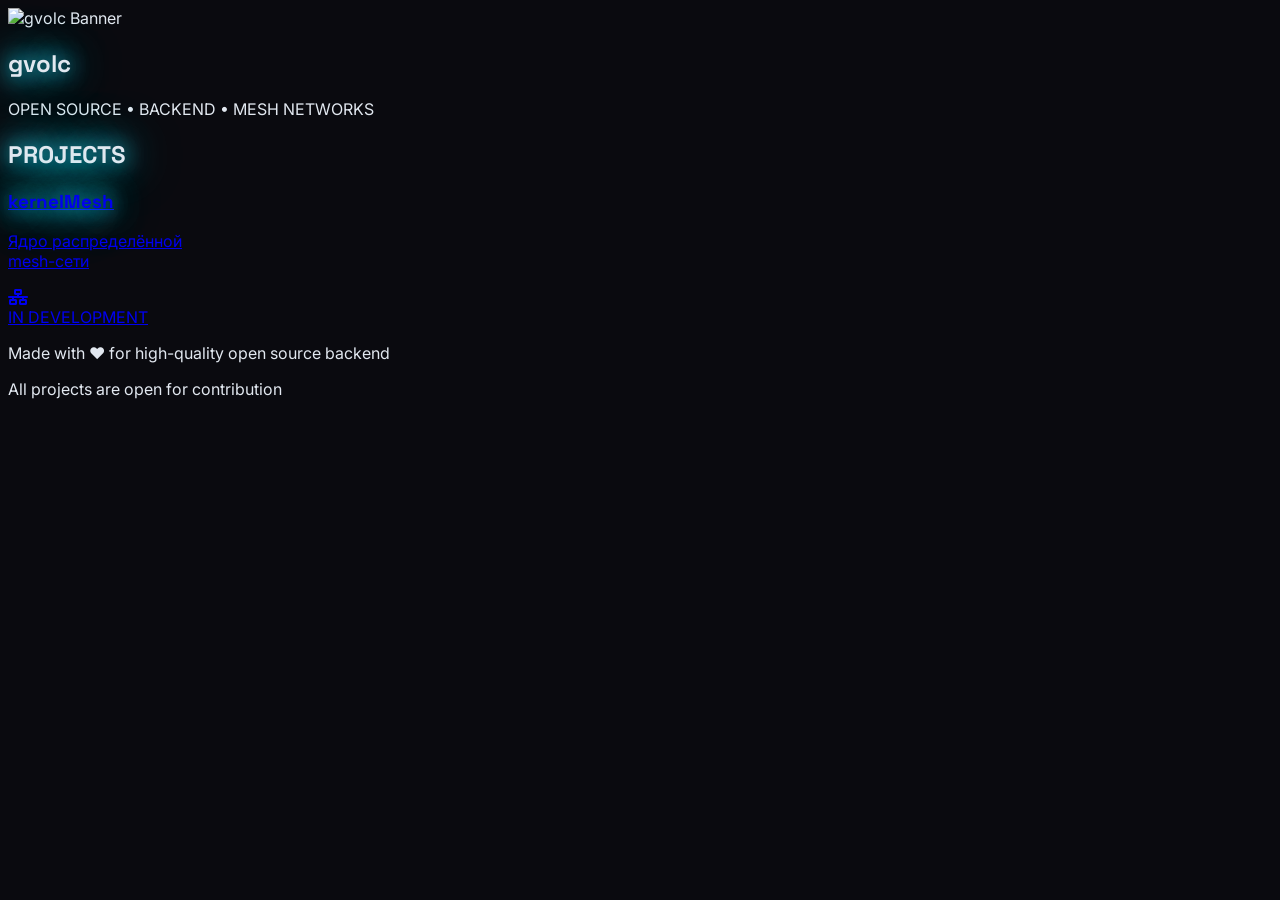
==== index.html @ dc059a91 "Update index.html" ====
<!DOCTYPE html>
<html lang="ru">
<head>
  <meta charset="UTF-8">
  <meta name="viewport" content="width=device-width, initial-scale=1.0">
  <title>gvolc — Cyber Backend Collective</title>
  <script src="https://cdn.tailwindcss.com"></script>
  <link rel="stylesheet" href="css/style.css">
  <link rel="stylesheet" href="https://cdnjs.cloudflare.com/ajax/libs/font-awesome/6.6.0/css/all.min.css">
</head>
<body class="bg-[#0a0a0f] text-slate-200 overflow-x-hidden">

  <!-- Hero -->
  <section class="hero min-h-screen flex items-center relative">
    <div class="absolute inset-0 bg-[radial-gradient(at_center,#22d3ee_0%,transparent_60%)] opacity-10"></div>
    
    <div class="max-w-6xl mx-auto px-6 text-center relative z-10 pt-10">
      <img src="https://github.com/gvolc/.github/blob/main/9632fa8ae473d71b23a5f610533da843.jpg" 
           alt="gvolc Banner" 
           class="w-full max-w-5xl mx-auto rounded-3xl border border-cyan-500/30 shadow-2xl shadow-cyan-500/20 mb-12">

      <h1 class="text-7xl md:text-8xl font-bold tracking-tighter neon-text mb-6">gvolc</h1>
      <p class="text-2xl md:text-3xl text-cyan-300 font-medium tracking-wide">
        OPEN SOURCE • BACKEND • MESH NETWORKS
      </p>
    </div>
  </section>

  <!-- Projects Section -->
  <section class="py-24">
    <div class="max-w-6xl mx-auto px-6">
      <h2 class="text-5xl font-bold text-center neon-text mb-16">PROJECTS</h2>
      
      <div class="grid md:grid-cols-2 gap-8 max-w-4xl mx-auto">
        <!-- kernelMesh -->
        <a href="kernelMesh/" 
           class="group bg-[#111118] border border-cyan-500/30 hover:border-cyan-400 rounded-3xl p-10 card neon-card overflow-hidden">
          <div class="flex justify-between items-start">
            <div>
              <h3 class="text-4xl font-bold mb-3 neon-text">kernelMesh</h3>
              <p class="text-slate-400 text-lg leading-relaxed">
                Ядро распределённой<br>mesh-сети
              </p>
            </div>
            <i class="fas fa-network-wired text-6xl text-cyan-500/60 group-hover:text-cyan-400 transition-all duration-300"></i>
          </div>
          
          <div class="mt-10 flex items-center gap-3 text-sm">
            <span class="px-4 py-2 bg-cyan-500/10 text-cyan-400 rounded-full border border-cyan-500/30">IN DEVELOPMENT</span>
          </div>
        </a>
      </div>
    </div>
  </section>

  <!-- Footer -->
  <footer class="border-t border-cyan-500/10 py-12 text-center">
    <div class="max-w-6xl mx-auto px-6">
      <p class="text-slate-400">
        Made with <span class="text-red-500">❤️</span> for high-quality open source backend
      </p>
      <p class="text-xs text-slate-500 mt-6">
        All projects are open for contribution
      </p>
    </div>
  </footer>

</body>
</html>
---- css/style.css ----
@import url('https://fonts.googleapis.com/css2?family=Inter:wght@400;500;600;700&family=Space+Grotesk:wght@500;600;700&display=swap');

body {
    font-family: 'Inter', system-ui, sans-serif;
    background-color: #0a0a0f;
    color: #e2e8f0;
}

.neon-text {
    font-family: 'Space Grotesk', sans-serif;
    text-shadow: 0 0 20px #22d3ee,
                 0 0 40px #22d3ee,
                 0 0 60px #67e8f9;
}

.neon-cyan {
    text-shadow: 0 0 15px #22d3ee;
}

.card {
    transition: all 0.4s cubic-bezier(0.4, 0.0, 0.2, 1);
}

.card:hover {
    transform: translateY(-12px);
    box-shadow: 0 0 40px rgba(34, 211, 238, 0.4);
}

.glow-cyan {
    box-shadow: 0 0 25px rgba(34, 211, 238, 0.5);
}

.animate-pulse-slow {
    animation: pulse 4s ease-in-out infinite;
}

@keyframes pulse {
    0%, 100% { opacity: 1; }
    50% { opacity: 0.7; }
}
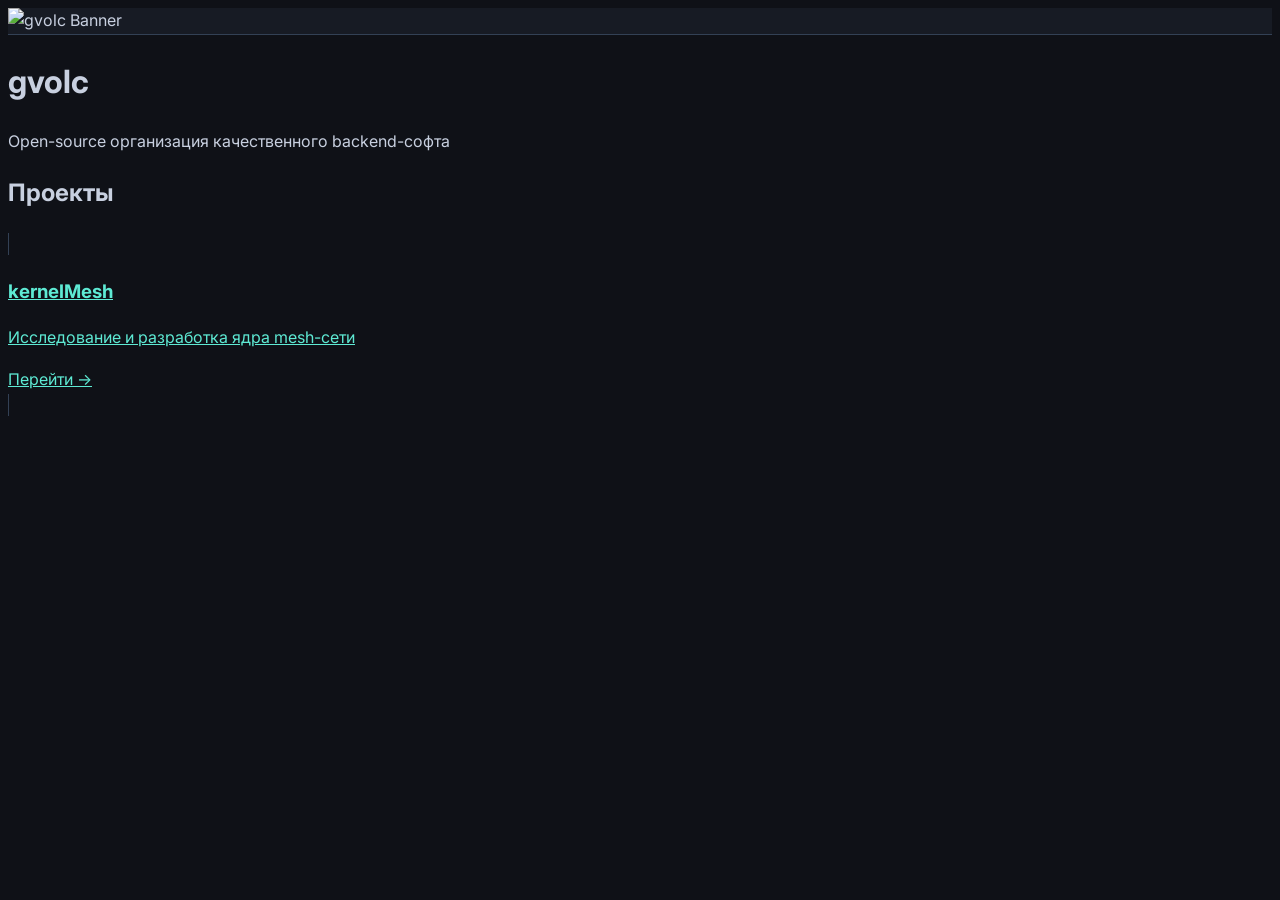
==== commit 776061cd: "Update index.html" ====
--- a/index.html
+++ b/index.html
@@ -3,67 +3,36 @@
 <head>
   <meta charset="UTF-8">
   <meta name="viewport" content="width=device-width, initial-scale=1.0">
-  <title>gvolc — Cyber Backend Collective</title>
+  <title>gvolc — Open Source Backend</title>
   <script src="https://cdn.tailwindcss.com"></script>
   <link rel="stylesheet" href="css/style.css">
   <link rel="stylesheet" href="https://cdnjs.cloudflare.com/ajax/libs/font-awesome/6.6.0/css/all.min.css">
+  <link rel="icon" href="https://github.com/gvolc/.github/blob/main/9632fa8ae473d71b23a5f610533da843.jpg" type="image/jpeg">
 </head>
-<body class="bg-[#0a0a0f] text-slate-200 overflow-x-hidden">
+<body class="bg-[#0f1117] text-slate-200">
 
-  <!-- Hero -->
-  <section class="hero min-h-screen flex items-center relative">
-    <div class="absolute inset-0 bg-[radial-gradient(at_center,#22d3ee_0%,transparent_60%)] opacity-10"></div>
+  <!-- Banner -->
+  <div class="pt-8 pb-12 header-bg">
+    <div class="max-w-6xl mx-auto px-6">
+      <img src="https://github.com/gvolc/.github/blob/main/9632fa8ae473d71b23a5f610533da843.jpg" 
+           alt="gvolc Banner" class="w-full rounded-2xl">
+    </div>
+  </div>
+
+  <div class="max-w-6xl mx-auto px-6 py-16">
+    <h1 class="text-5xl font-bold text-center mb-3">gvolc</h1>
+    <p class="text-center text-xl text-slate-400">Open-source организация качественного backend-софта</p>
+
+    <h2 class="text-3xl font-semibold mt-20 mb-10">Проекты</h2>
     
-    <div class="max-w-6xl mx-auto px-6 text-center relative z-10 pt-10">
-      <img src="https://github.com/gvolc/.github/blob/main/9632fa8ae473d71b23a5f610533da843.jpg" 
-           alt="gvolc Banner" 
-           class="w-full max-w-5xl mx-auto rounded-3xl border border-cyan-500/30 shadow-2xl shadow-cyan-500/20 mb-12">
-
-      <h1 class="text-7xl md:text-8xl font-bold tracking-tighter neon-text mb-6">gvolc</h1>
-      <p class="text-2xl md:text-3xl text-cyan-300 font-medium tracking-wide">
-        OPEN SOURCE • BACKEND • MESH NETWORKS
-      </p>
+    <div class="grid md:grid-cols-2 gap-8">
+      <a href="kernelMesh/" class="card rounded-2xl p-8 group">
+        <h3 class="text-3xl font-semibold mb-3">kernelMesh</h3>
+        <p class="text-slate-400">Исследование и разработка ядра mesh-сети</p>
+        <div class="mt-6 text-teal-400 text-sm group-hover:underline">Перейти →</div>
+      </a>
     </div>
-  </section>
-
-  <!-- Projects Section -->
-  <section class="py-24">
-    <div class="max-w-6xl mx-auto px-6">
-      <h2 class="text-5xl font-bold text-center neon-text mb-16">PROJECTS</h2>
-      
-      <div class="grid md:grid-cols-2 gap-8 max-w-4xl mx-auto">
-        <!-- kernelMesh -->
-        <a href="kernelMesh/" 
-           class="group bg-[#111118] border border-cyan-500/30 hover:border-cyan-400 rounded-3xl p-10 card neon-card overflow-hidden">
-          <div class="flex justify-between items-start">
-            <div>
-              <h3 class="text-4xl font-bold mb-3 neon-text">kernelMesh</h3>
-              <p class="text-slate-400 text-lg leading-relaxed">
-                Ядро распределённой<br>mesh-сети
-              </p>
-            </div>
-            <i class="fas fa-network-wired text-6xl text-cyan-500/60 group-hover:text-cyan-400 transition-all duration-300"></i>
-          </div>
-          
-          <div class="mt-10 flex items-center gap-3 text-sm">
-            <span class="px-4 py-2 bg-cyan-500/10 text-cyan-400 rounded-full border border-cyan-500/30">IN DEVELOPMENT</span>
-          </div>
-        </a>
-      </div>
-    </div>
-  </section>
-
-  <!-- Footer -->
-  <footer class="border-t border-cyan-500/10 py-12 text-center">
-    <div class="max-w-6xl mx-auto px-6">
-      <p class="text-slate-400">
-        Made with <span class="text-red-500">❤️</span> for high-quality open source backend
-      </p>
-      <p class="text-xs text-slate-500 mt-6">
-        All projects are open for contribution
-      </p>
-    </div>
-  </footer>
+  </div>
 
 </body>
 </html>
--- a/css/style.css
+++ b/css/style.css
@@ -1,40 +1,27 @@
-@import url('https://fonts.googleapis.com/css2?family=Inter:wght@400;500;600;700&family=Space+Grotesk:wght@500;600;700&display=swap');
+@import url('https://fonts.googleapis.com/css2?family=Inter:wght@400;500;600;700&display=swap');
 
 body {
     font-family: 'Inter', system-ui, sans-serif;
-    background-color: #0a0a0f;
-    color: #e2e8f0;
+    background-color: #0f1117;
+    color: #c8d0e0;
+    line-height: 1.6;
 }
 
-.neon-text {
-    font-family: 'Space Grotesk', sans-serif;
-    text-shadow: 0 0 20px #22d3ee,
-                 0 0 40px #22d3ee,
-                 0 0 60px #67e8f9;
-}
+a { color: #5eead4; }
+a:hover { color: #67e8f9; }
 
-.neon-cyan {
-    text-shadow: 0 0 15px #22d3ee;
+.header-bg {
+    background: #171b24;
+    border-bottom: 1px solid #334155;
 }
 
 .card {
-    transition: all 0.4s cubic-bezier(0.4, 0.0, 0.2, 1);
+    background: #171b24;
+    border: 1px solid #334155;
+    transition: all 0.3s ease;
 }
 
 .card:hover {
-    transform: translateY(-12px);
-    box-shadow: 0 0 40px rgba(34, 211, 238, 0.4);
+    border-color: #5eead4;
+    transform: translateY(-4px);
 }
-
-.glow-cyan {
-    box-shadow: 0 0 25px rgba(34, 211, 238, 0.5);
-}
-
-.animate-pulse-slow {
-    animation: pulse 4s ease-in-out infinite;
-}
-
-@keyframes pulse {
-    0%, 100% { opacity: 1; }
-    50% { opacity: 0.7; }
-}
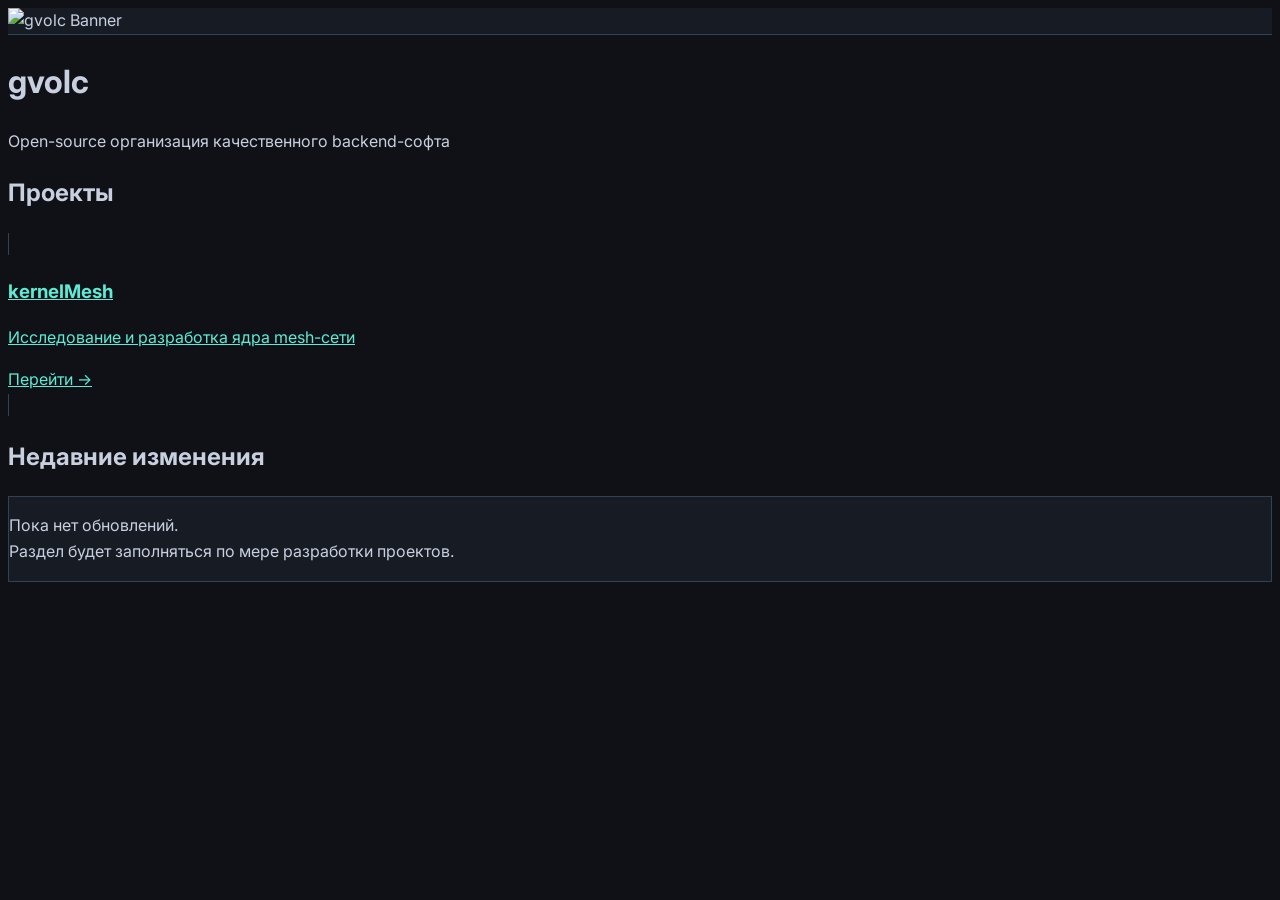
==== commit ca6ef36e: "Update index.html" ====
--- a/index.html
+++ b/index.html
@@ -7,14 +7,14 @@
   <script src="https://cdn.tailwindcss.com"></script>
   <link rel="stylesheet" href="css/style.css">
   <link rel="stylesheet" href="https://cdnjs.cloudflare.com/ajax/libs/font-awesome/6.6.0/css/all.min.css">
-  <link rel="icon" href="https://github.com/gvolc/.github/blob/main/9632fa8ae473d71b23a5f610533da843.jpg" type="image/jpeg">
+  <link rel="icon" href="https://github.com/gvolc/.github/raw/main/9632fa8ae473d71b23a5f610533da843.jpg" type="image/jpeg">
 </head>
 <body class="bg-[#0f1117] text-slate-200">
 
   <!-- Banner -->
   <div class="pt-8 pb-12 header-bg">
     <div class="max-w-6xl mx-auto px-6">
-      <img src="https://github.com/gvolc/.github/blob/main/9632fa8ae473d71b23a5f610533da843.jpg" 
+      <img src="https://github.com/gvolc/.github/raw/main/9632fa8ae473d71b23a5f610533da843.jpg" 
            alt="gvolc Banner" class="w-full rounded-2xl">
     </div>
   </div>
@@ -32,6 +32,15 @@
         <div class="mt-6 text-teal-400 text-sm group-hover:underline">Перейти →</div>
       </a>
     </div>
+
+    <!-- Недавние изменения -->
+    <h2 class="text-3xl font-semibold mt-24 mb-10">Недавние изменения</h2>
+    <div class="card rounded-2xl p-8">
+      <p class="text-slate-400 text-center py-12">
+        Пока нет обновлений.<br>
+        Раздел будет заполняться по мере разработки проектов.
+      </p>
+    </div>
   </div>
 
 </body>
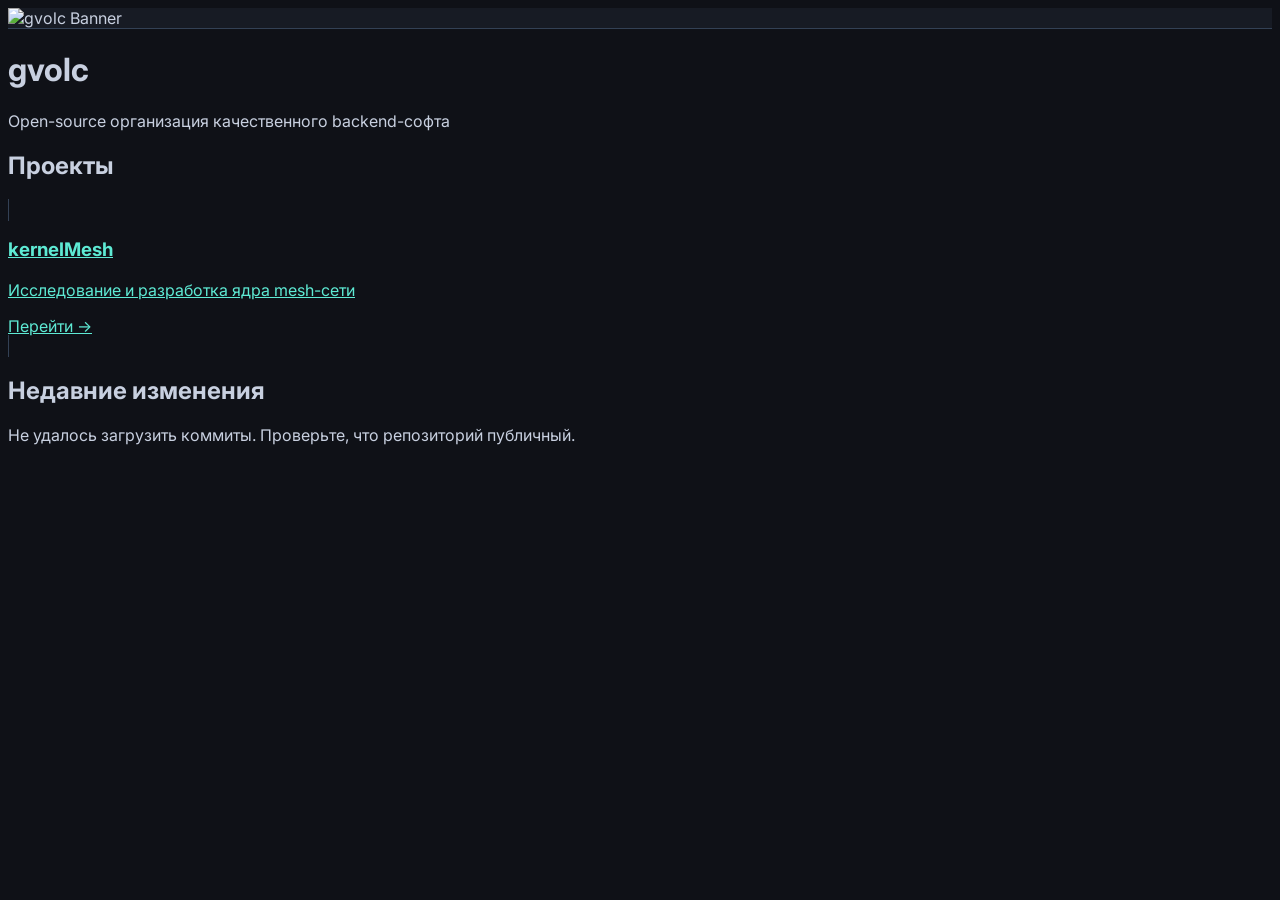
==== commit 65375c1e: "Update index.html" ====
--- a/index.html
+++ b/index.html
@@ -33,15 +33,49 @@
       </a>
     </div>
 
-    <!-- Недавние изменения -->
+    <!-- Недавние изменения (динамические) -->
     <h2 class="text-3xl font-semibold mt-24 mb-10">Недавние изменения</h2>
-    <div class="card rounded-2xl p-8">
-      <p class="text-slate-400 text-center py-12">
-        Пока нет обновлений.<br>
-        Раздел будет заполняться по мере разработки проектов.
-      </p>
+    <div id="commits" class="space-y-4">
+      <p class="text-slate-400 text-center py-8">Загрузка последних коммитов...</p>
     </div>
   </div>
 
+  <script>
+    async function loadRecentCommits() {
+      const repo = "gvolc/kernelMesh"; // ← поменяй, если нужно другой репозиторий
+      const url = `https://api.github.com/repos/${repo}/commits?per_page=5`;
+      
+      try {
+        const res = await fetch(url);
+        const commits = await res.json();
+
+        let html = '';
+        commits.forEach(c => {
+          const date = new Date(c.commit.author.date).toLocaleDateString('ru-RU', { 
+            year: 'numeric', month: 'short', day: 'numeric' 
+          });
+          html += `
+            <div class="card rounded-2xl p-5 commit">
+              <div class="flex justify-between">
+                <div class="font-medium">${c.commit.message.split('\n')[0]}</div>
+                <div class="text-xs text-slate-500">${date}</div>
+              </div>
+              <div class="text-sm text-slate-400 mt-1">@${c.author ? c.author.login : 'unknown'}</div>
+            </div>
+          `;
+        });
+
+        document.getElementById('commits').innerHTML = html;
+      } catch (e) {
+        document.getElementById('commits').innerHTML = `
+          <p class="text-slate-400 text-center py-8">
+            Не удалось загрузить коммиты. Проверьте, что репозиторий публичный.
+          </p>`;
+      }
+    }
+
+    window.onload = loadRecentCommits;
+  </script>
+
 </body>
 </html>
--- a/css/style.css
+++ b/css/style.css
@@ -4,7 +4,6 @@
     font-family: 'Inter', system-ui, sans-serif;
     background-color: #0f1117;
     color: #c8d0e0;
-    line-height: 1.6;
 }
 
 a { color: #5eead4; }
@@ -25,3 +24,7 @@
     border-color: #5eead4;
     transform: translateY(-4px);
 }
+
+.commit {
+    border-left: 3px solid #5eead4;
+}
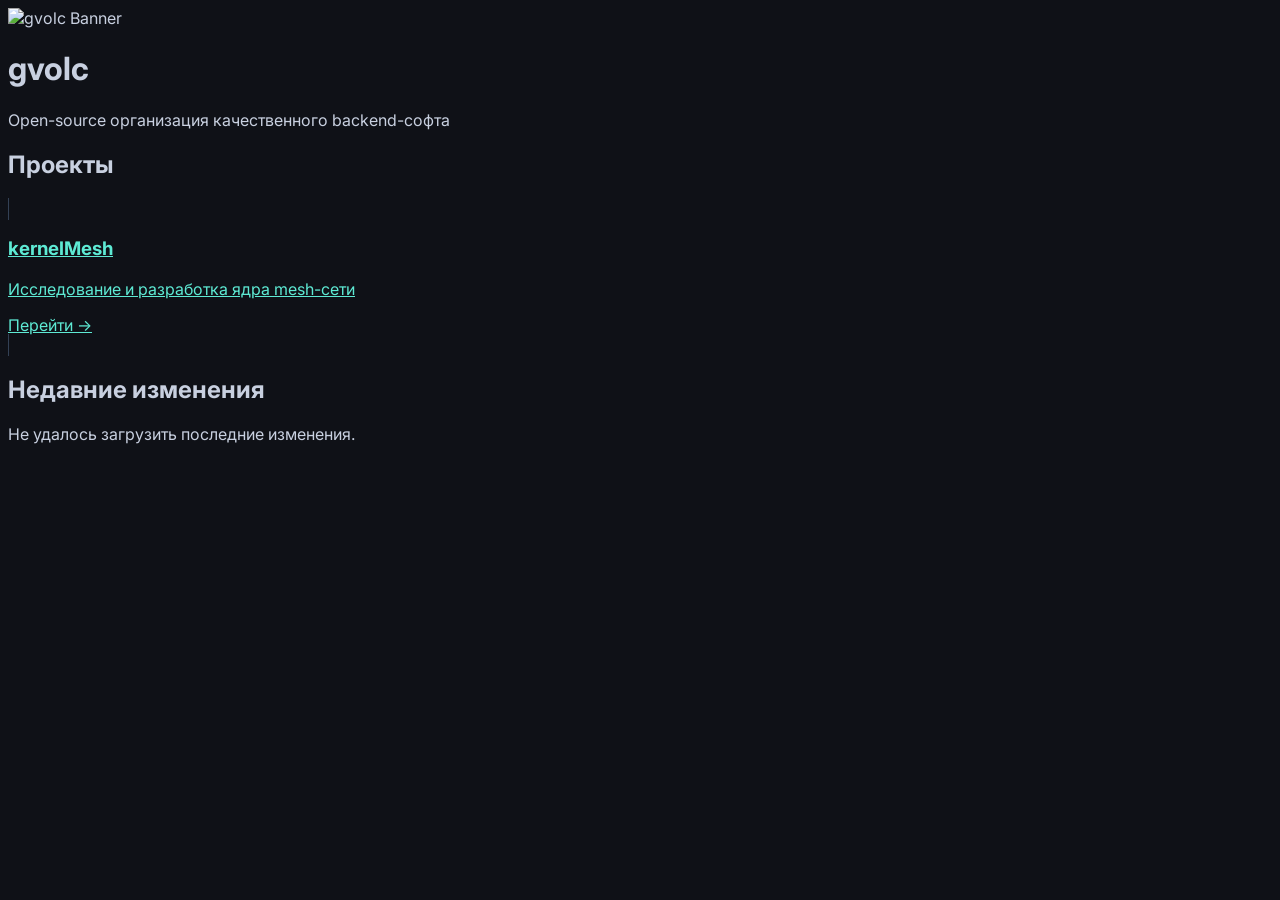
==== commit 58fcf7d8: "Update index.html" ====
--- a/index.html
+++ b/index.html
@@ -11,19 +11,15 @@
 </head>
 <body class="bg-[#0f1117] text-slate-200">
 
-  <!-- Banner -->
-  <div class="pt-8 pb-12 header-bg">
-    <div class="max-w-6xl mx-auto px-6">
-      <img src="https://github.com/gvolc/.github/raw/main/9632fa8ae473d71b23a5f610533da843.jpg" 
-           alt="gvolc Banner" class="w-full rounded-2xl">
-    </div>
-  </div>
+  <div class="max-w-6xl mx-auto px-6 pt-8">
+    <!-- Banner (меньше и без сильного разделения) -->
+    <img src="https://github.com/gvolc/.github/raw/main/9632fa8ae473d71b23a5f610533da843.jpg" 
+         alt="gvolc Banner" class="w-full rounded-2xl mb-10">
 
-  <div class="max-w-6xl mx-auto px-6 py-16">
-    <h1 class="text-5xl font-bold text-center mb-3">gvolc</h1>
-    <p class="text-center text-xl text-slate-400">Open-source организация качественного backend-софта</p>
+    <h1 class="text-5xl font-bold text-center mb-2">gvolc</h1>
+    <p class="text-center text-xl text-slate-400 mb-16">Open-source организация качественного backend-софта</p>
 
-    <h2 class="text-3xl font-semibold mt-20 mb-10">Проекты</h2>
+    <h2 class="text-3xl font-semibold mb-10">Проекты</h2>
     
     <div class="grid md:grid-cols-2 gap-8">
       <a href="kernelMesh/" class="card rounded-2xl p-8 group">
@@ -33,7 +29,7 @@
       </a>
     </div>
 
-    <!-- Недавние изменения (динамические) -->
+    <!-- Недавние изменения -->
     <h2 class="text-3xl font-semibold mt-24 mb-10">Недавние изменения</h2>
     <div id="commits" class="space-y-4">
       <p class="text-slate-400 text-center py-8">Загрузка последних коммитов...</p>
@@ -42,7 +38,7 @@
 
   <script>
     async function loadRecentCommits() {
-      const repo = "gvolc/kernelMesh"; // ← поменяй, если нужно другой репозиторий
+      const repo = "gvolc/kernelMesh";
       const url = `https://api.github.com/repos/${repo}/commits?per_page=5`;
       
       try {
@@ -56,21 +52,19 @@
           });
           html += `
             <div class="card rounded-2xl p-5 commit">
-              <div class="flex justify-between">
-                <div class="font-medium">${c.commit.message.split('\n')[0]}</div>
-                <div class="text-xs text-slate-500">${date}</div>
+              <div class="flex justify-between items-start">
+                <div class="font-medium pr-4">${c.commit.message.split('\n')[0]}</div>
+                <div class="text-xs text-slate-500 whitespace-nowrap">${date}</div>
               </div>
               <div class="text-sm text-slate-400 mt-1">@${c.author ? c.author.login : 'unknown'}</div>
             </div>
           `;
         });
 
-        document.getElementById('commits').innerHTML = html;
+        document.getElementById('commits').innerHTML = html || '<p class="text-slate-400">Пока нет коммитов.</p>';
       } catch (e) {
         document.getElementById('commits').innerHTML = `
-          <p class="text-slate-400 text-center py-8">
-            Не удалось загрузить коммиты. Проверьте, что репозиторий публичный.
-          </p>`;
+          <p class="text-slate-400 text-center py-8">Не удалось загрузить последние изменения.</p>`;
       }
     }
 
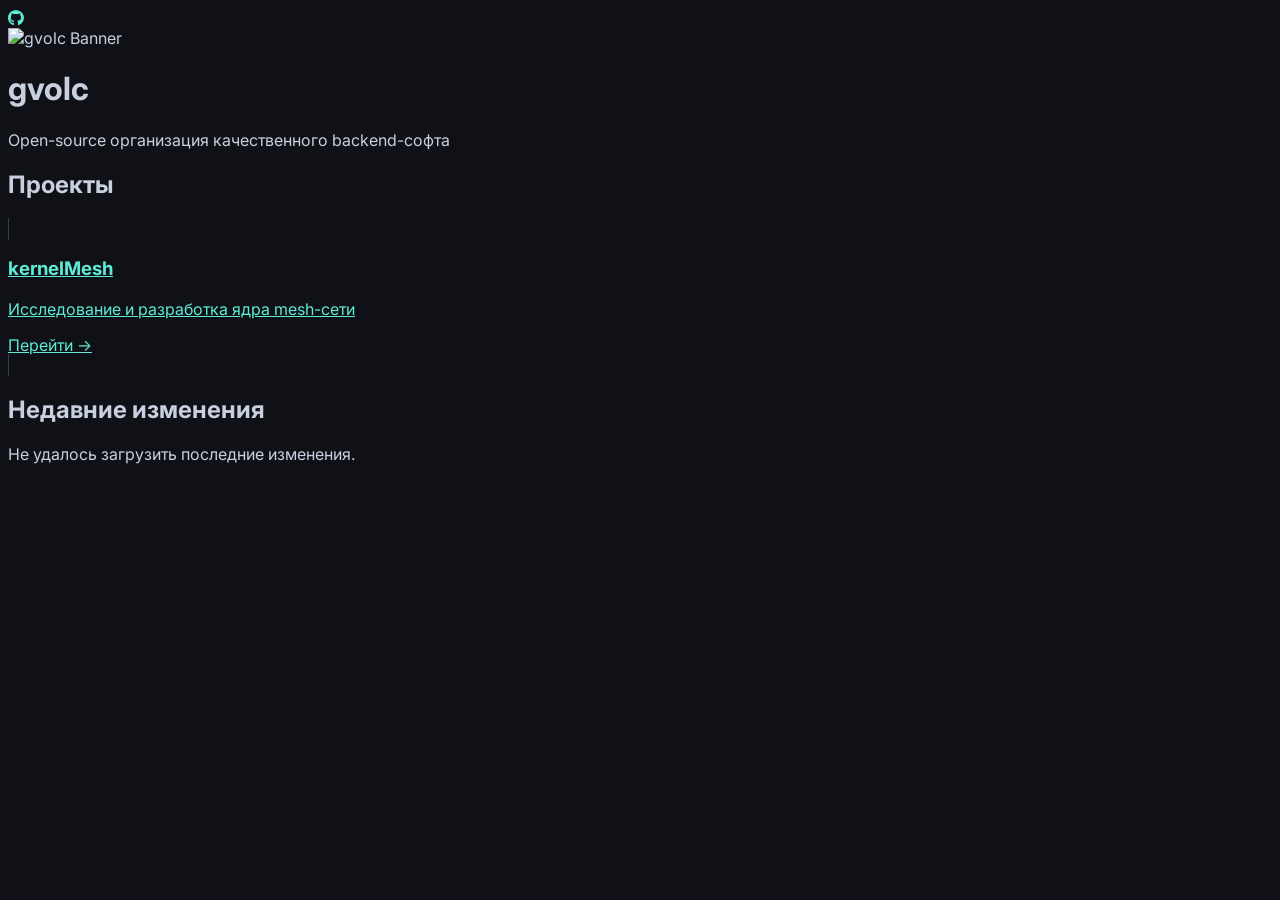
==== commit fdfff80f: "Update index.html" ====
--- a/index.html
+++ b/index.html
@@ -10,6 +10,12 @@
   <link rel="icon" href="https://github.com/gvolc/.github/raw/main/9632fa8ae473d71b23a5f610533da843.jpg" type="image/jpeg">
 </head>
 <body class="bg-[#0f1117] text-slate-200">
+
+    <!-- GitHub Icon - Top Left -->
+  <a href="https://github.com/gvolc/kernelMesh" target="_blank" 
+     class="fixed top-6 left-6 z-50 text-slate-300 hover:text-white transition-colors">
+    <i class="fab fa-github text-3xl"></i>
+  </a>
 
   <div class="max-w-6xl mx-auto px-6 pt-8">
     <!-- Banner (меньше и без сильного разделения) -->
